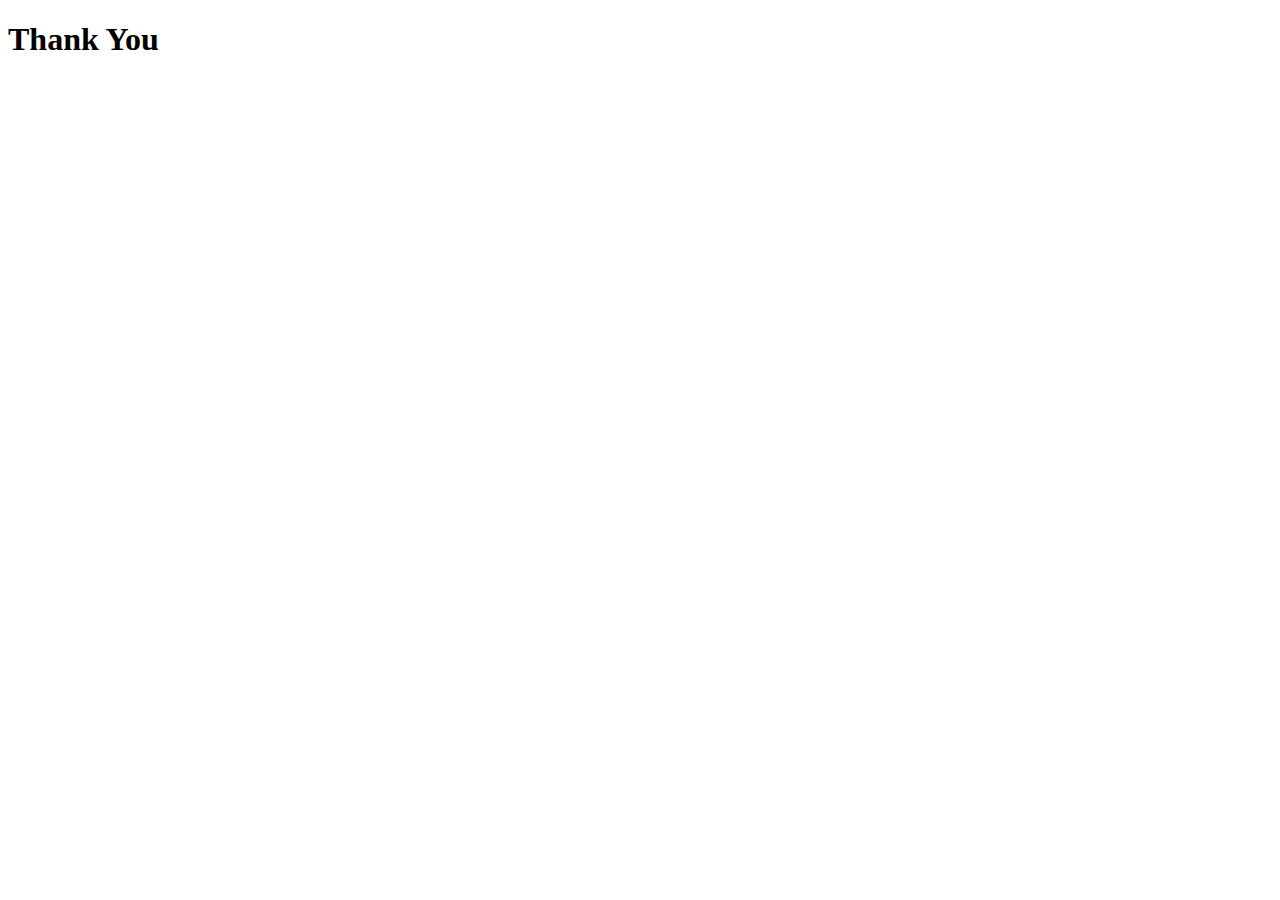
==== thankyou.html @ e2ca15c7 "Added thank you html page" ====
<!DOCTYPE html>
<html lang="en">
  <head>
    <meta charset="UTF-8" />
    <meta http-equiv="X-UA-Compatible" content="IE=edge" />
    <meta name="viewport" content="width=device-width, initial-scale=1.0" />
    <title>Critical Mass - Thank You</title>
  </head>
  <body>
    <h1>Thank You</h1>
  </body>
</html>
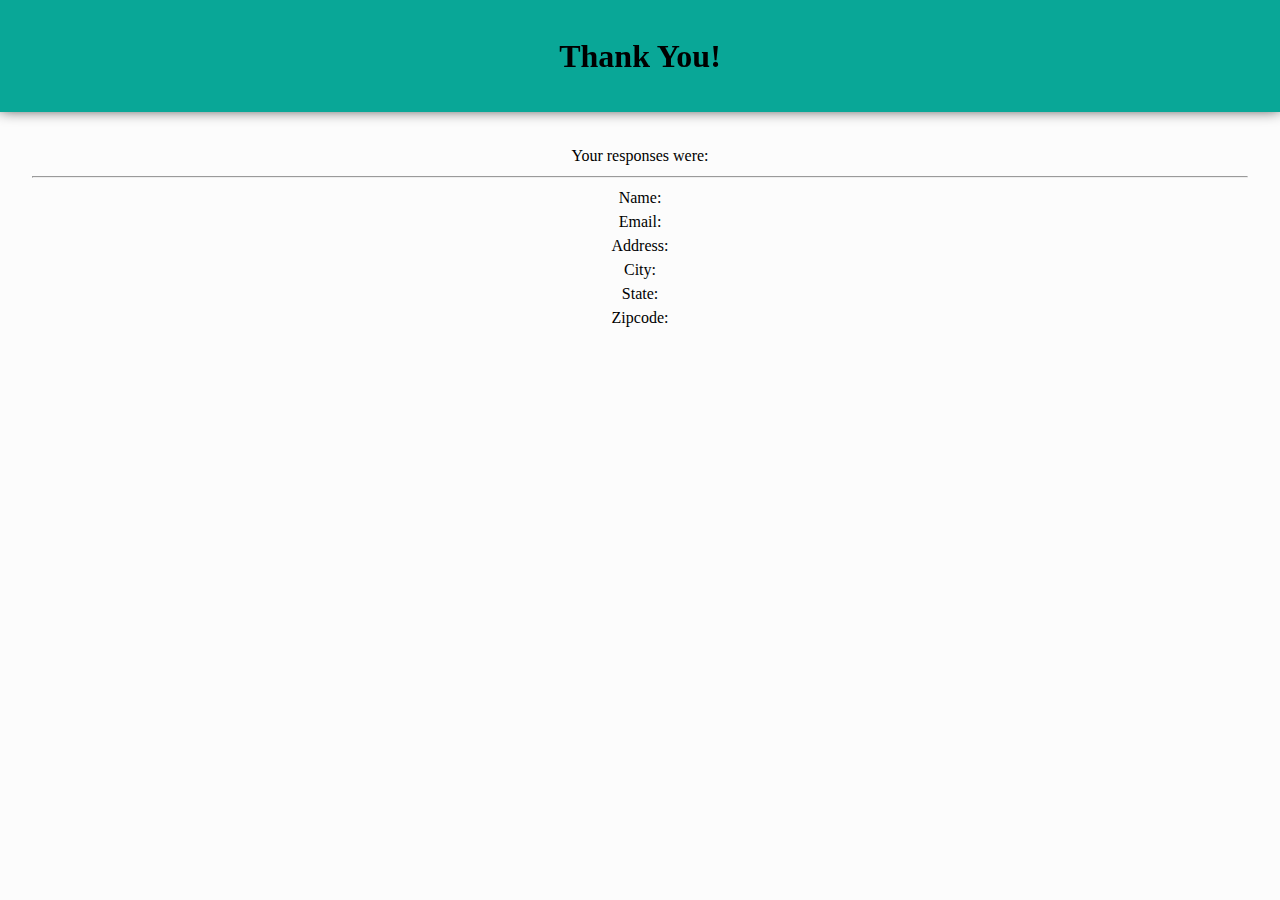
==== commit 46b473b3: "Updated Styles for site" ====
--- a/thankyou.html
+++ b/thankyou.html
@@ -5,8 +5,26 @@
     <meta http-equiv="X-UA-Compatible" content="IE=edge" />
     <meta name="viewport" content="width=device-width, initial-scale=1.0" />
     <title>Critical Mass - Thank You</title>
+    <script src="/thankyou.js" defer></script>
+    <link rel="stylesheet" href="style.css" />
   </head>
   <body>
-    <h1>Thank You</h1>
+    <div class="heading-container">
+      <div class="container">
+        <h1>Thank You!</h1>
+      </div>
+    </div>
+    <div class="container">
+      <div class="form-submission">
+        <p>Your responses were:</p>
+        <hr />
+        <p>Name: <span class="name"></span></p>
+        <p>Email: <span class="email"></span></p>
+        <p>Address: <span class="address"></span></p>
+        <p>City: <span class="city"></span></p>
+        <p>State: <span class="state"></span></p>
+        <p>Zipcode: <span class="zip"></span></p>
+      </div>
+    </div>
   </body>
 </html>
--- a/style.css
+++ b/style.css
@@ -0,0 +1,147 @@
+/* ----------------------------------- */
+/* Custom Properties */
+/* ----------------------------------- */
+
+:root {
+  --primary-bg-color: rgb(252, 252, 252);
+  --primary-color: rgb(9, 167, 151);
+}
+
+/* ----------------------------------- */
+/* Reset
+/* ----------------------------------- */
+
+/* // https://piccalil.li/blog/a-modern-css-reset */
+
+/* Box sizing rules */
+*,
+*::before,
+*::after {
+  box-sizing: border-box;
+}
+
+/* Remove default margin */
+body,
+h1,
+h2,
+h3,
+h4,
+p,
+figure,
+blockquote,
+dl,
+dd {
+  margin: 0;
+}
+
+/* Remove list styles on ul, ol elements with a list role, which suggests default styling will be removed */
+ul[role="list"],
+ol[role="list"] {
+  list-style: none;
+}
+
+/* Set core root defaults */
+html:focus-within {
+  scroll-behavior: smooth;
+}
+
+/* Set core body defaults */
+body {
+  min-height: 100vh;
+  text-rendering: optimizeSpeed;
+  line-height: 1.5;
+}
+
+/* A elements that don't have a class get default styles */
+a:not([class]) {
+  text-decoration-skip-ink: auto;
+}
+
+/* Make images easier to work with */
+img,
+picture {
+  max-width: 100%;
+  display: block;
+}
+
+/* Inherit fonts for inputs and buttons */
+input,
+button,
+textarea,
+select {
+  font: inherit;
+}
+
+/* Remove all animations, transitions and smooth scroll for people that prefer not to see them */
+@media (prefers-reduced-motion: reduce) {
+  html:focus-within {
+    scroll-behavior: auto;
+  }
+
+  *,
+  *::before,
+  *::after {
+    animation-duration: 0.01ms !important;
+    animation-iteration-count: 1 !important;
+    transition-duration: 0.01ms !important;
+    scroll-behavior: auto !important;
+  }
+}
+
+/* ----------------------------------- */
+/* Utility Classes
+/* ----------------------------------- */
+
+body {
+  background-color: var(--primary-bg-color);
+}
+
+.container {
+  max-width: 1920px;
+  width: 95%;
+  margin-inline: auto;
+}
+
+/* ----------------------------------- */
+/* Site styles 
+/* ----------------------------------- */
+
+/* header */
+
+.heading-container {
+  background-color: var(--primary-color);
+  padding: 2rem 0;
+  margin-bottom: 2rem;
+
+  text-align: center;
+
+  filter: drop-shadow(0px -4px 8px black);
+}
+
+/* form */
+
+input {
+  width: 100%;
+  margin-bottom: 1rem;
+  filter: drop-shadow(0px 0px 8px rgb(215, 215, 215));
+}
+
+label {
+  display: inline-block;
+  margin-bottom: 0.5rem;
+  text-decoration: underline;
+  text-decoration-color: var(--primary-color);
+}
+
+.submit {
+  margin-top: 2rem;
+  background-color: var(--primary-color);
+}
+
+.form-submission {
+  text-align: center;
+}
+
+.form-submission span {
+  font-weight: bold;
+}
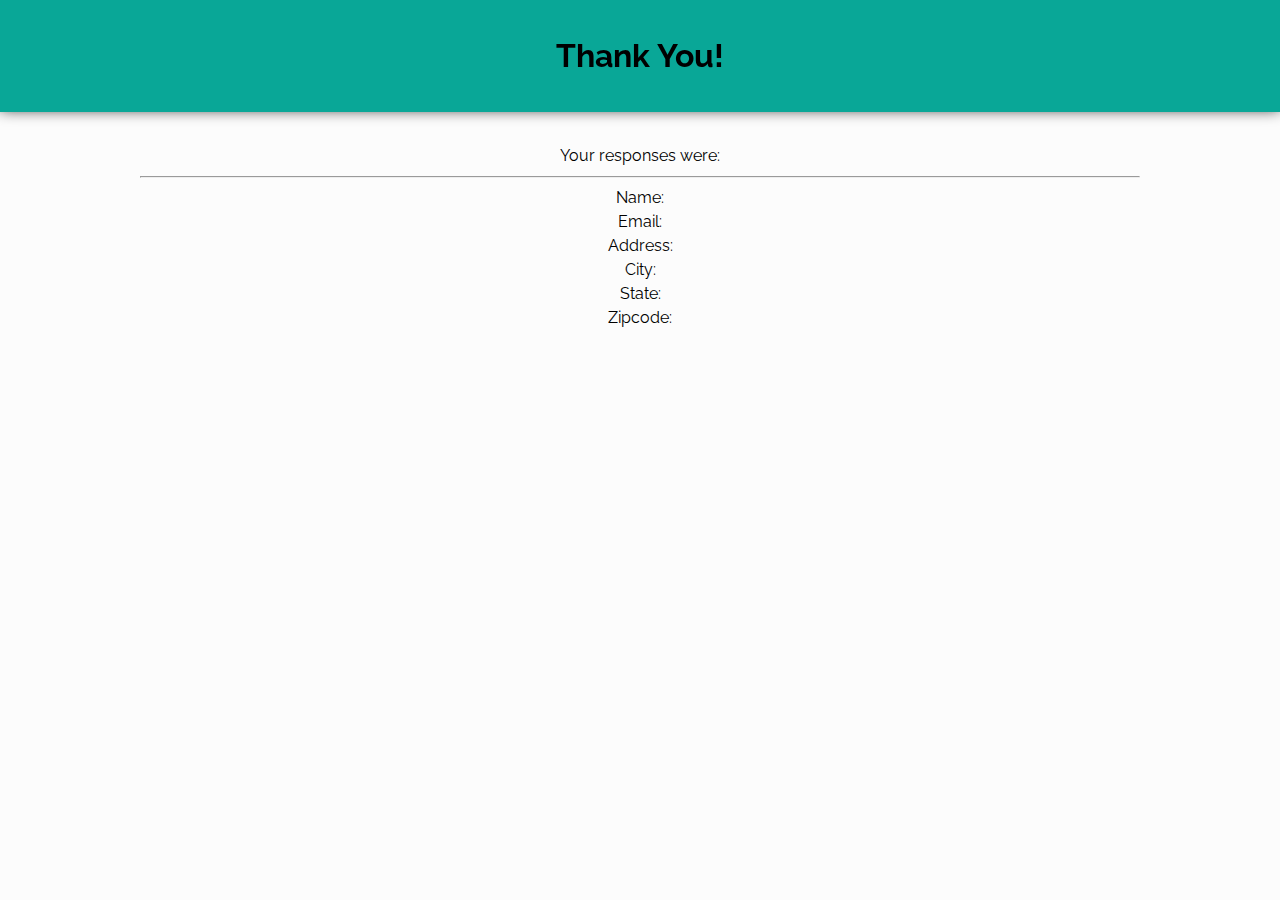
==== commit 88d70818: "Added google font" ====
--- a/thankyou.html
+++ b/thankyou.html
@@ -7,6 +7,12 @@
     <title>Critical Mass - Thank You</title>
     <script src="/thankyou.js" defer></script>
     <link rel="stylesheet" href="style.css" />
+    <link rel="preconnect" href="https://fonts.googleapis.com" />
+    <link rel="preconnect" href="https://fonts.gstatic.com" crossorigin />
+    <link
+      href="https://fonts.googleapis.com/css2?family=Raleway&display=swap"
+      rel="stylesheet"
+    />
   </head>
   <body>
     <div class="heading-container">
--- a/style.css
+++ b/style.css
@@ -5,6 +5,8 @@
 :root {
   --primary-bg-color: rgb(252, 252, 252);
   --primary-color: rgb(9, 167, 151);
+
+  --primary-font: "Raleway", sans-serif;
 }
 
 /* ----------------------------------- */
@@ -94,10 +96,11 @@
 
 body {
   background-color: var(--primary-bg-color);
+  font-family: var(--primary-font);
 }
 
 .container {
-  max-width: 1920px;
+  max-width: 1000px;
   width: 95%;
   margin-inline: auto;
 }
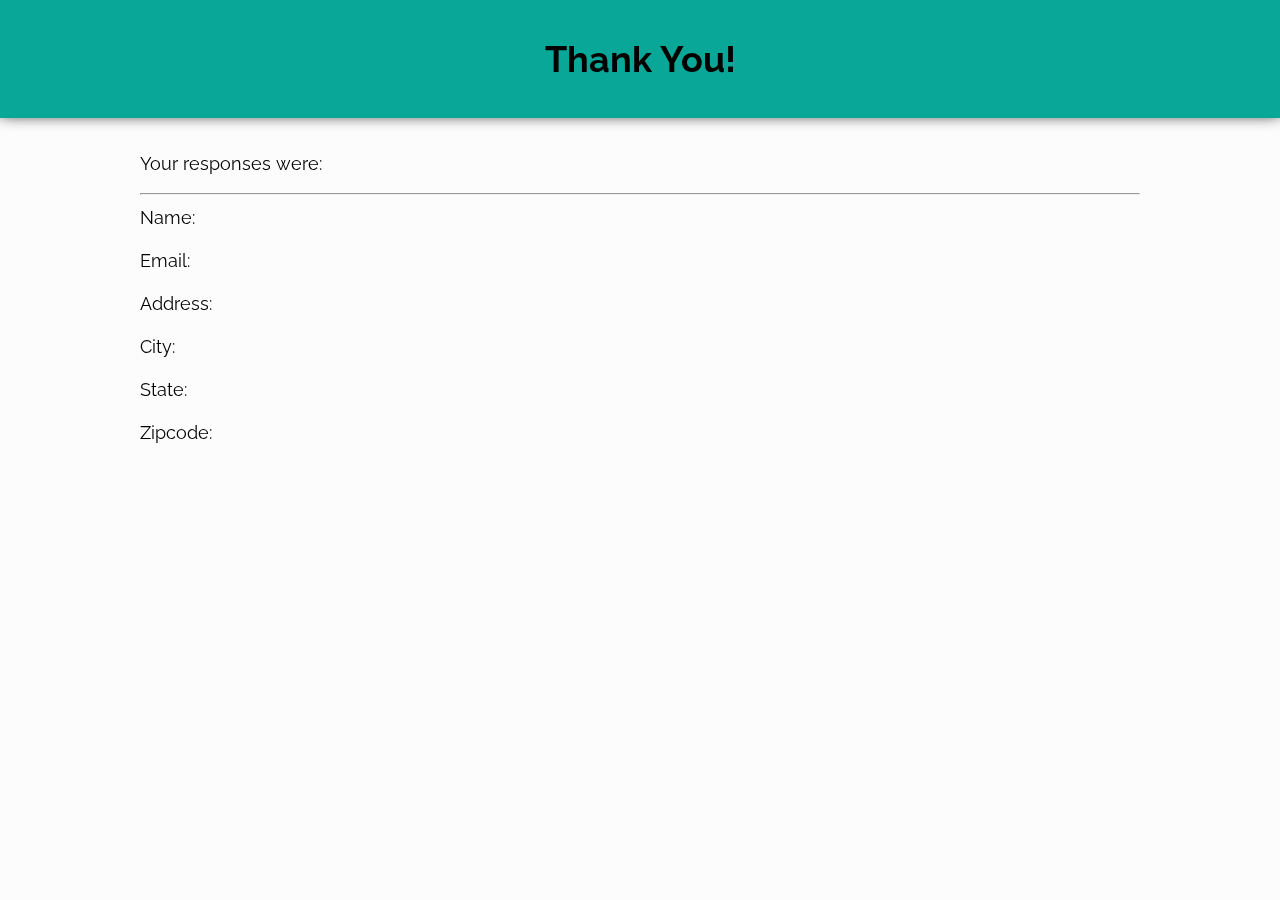
==== commit 90463357: "Added AOS" ====
--- a/thankyou.html
+++ b/thankyou.html
@@ -5,7 +5,7 @@
     <meta http-equiv="X-UA-Compatible" content="IE=edge" />
     <meta name="viewport" content="width=device-width, initial-scale=1.0" />
     <title>Critical Mass - Thank You</title>
-    <script src="/thankyou.js" defer></script>
+    <script src="thankyou.js" defer></script>
     <link rel="stylesheet" href="style.css" />
     <link rel="preconnect" href="https://fonts.googleapis.com" />
     <link rel="preconnect" href="https://fonts.gstatic.com" crossorigin />
@@ -17,11 +17,11 @@
   <body>
     <div class="heading-container">
       <div class="container">
-        <h1>Thank You!</h1>
+        <h1 data-aos="zoom-in-down">Thank You!</h1>
       </div>
     </div>
     <div class="container">
-      <div class="form-submission">
+      <div class="form-submission" data-aos="fade-up">
         <p>Your responses were:</p>
         <hr />
         <p>Name: <span class="name"></span></p>
@@ -32,5 +32,10 @@
         <p>Zipcode: <span class="zip"></span></p>
       </div>
     </div>
+    <link href="https://unpkg.com/aos@2.3.1/dist/aos.css" rel="stylesheet" />
+    <script src="https://unpkg.com/aos@2.3.1/dist/aos.js"></script>
+    <script>
+      AOS.init();
+    </script>
   </body>
 </html>
--- a/style.css
+++ b/style.css
@@ -7,6 +7,7 @@
   --primary-color: rgb(9, 167, 151);
 
   --primary-font: "Raleway", sans-serif;
+  --primary-fs: 18px;
 }
 
 /* ----------------------------------- */
@@ -97,6 +98,7 @@
 body {
   background-color: var(--primary-bg-color);
   font-family: var(--primary-font);
+  font-size: var(--primary-fs);
 }
 
 .container {
@@ -139,10 +141,20 @@
 .submit {
   margin-top: 2rem;
   background-color: var(--primary-color);
+
+  width: 50%;
+  padding: 1rem;
+
+  display: block;
+  margin-inline: auto;
 }
 
 .form-submission {
-  text-align: center;
+  text-align: left;
+}
+
+.form-submission p {
+  margin-bottom: 1rem;
 }
 
 .form-submission span {
